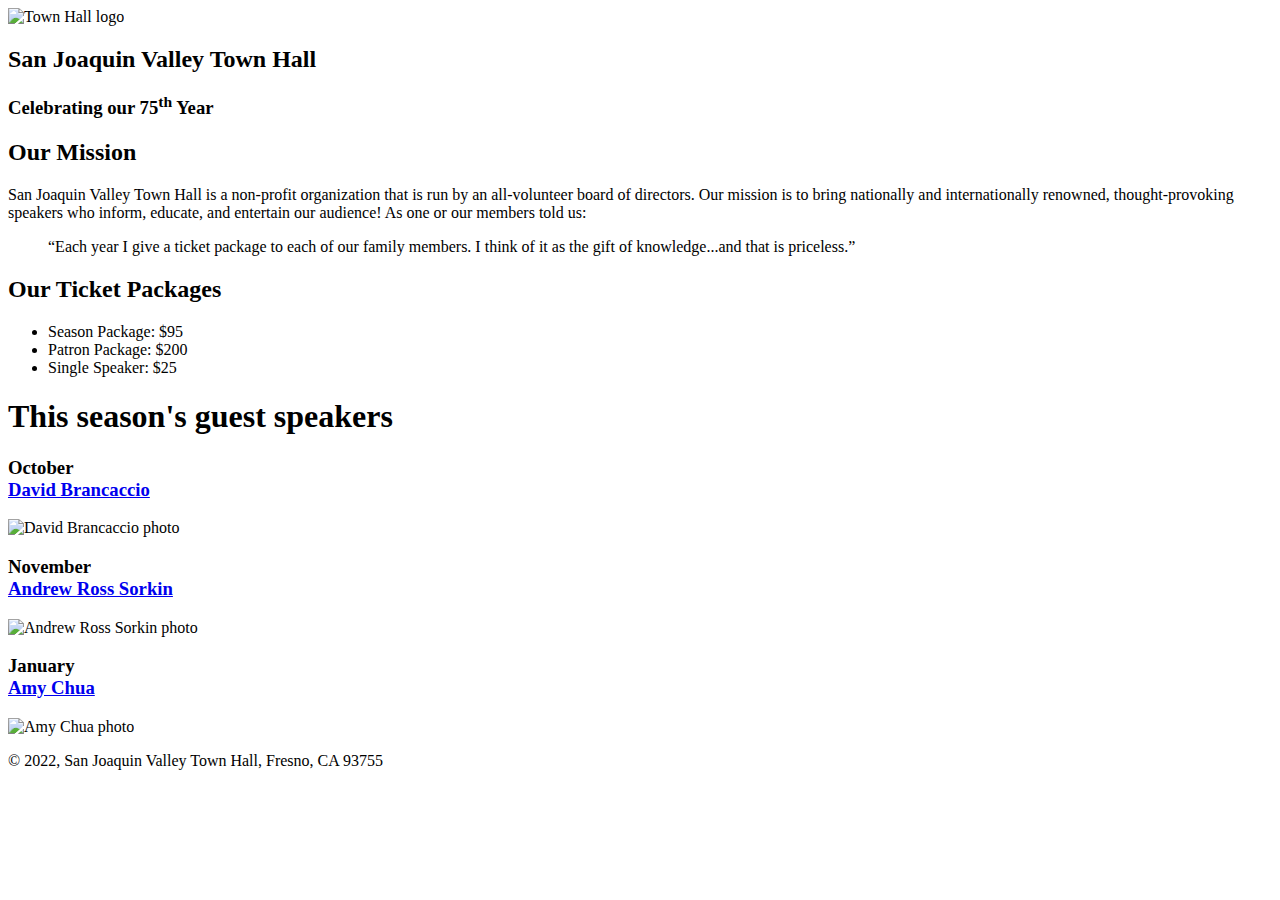
==== index.html @ a122f31a "Create index.html" ====
<!DOCTYPE html>
<html lang="en">

<head>
	<meta charset="utf-8">
	<title>San Joaquin Valley Town Hall</title>
	<link rel="shortcut icon" href="images/favicon.ico">
</head>

<body>
	<header>
		<img src="images/town_hall_logo.gif" alt="Town Hall logo" height="80">
		<h2>San Joaquin Valley Town Hall</h2>
		<h3>Celebrating our 75<sup>th</sup> Year</h3>
	</header>
	<main>
		<h2>Our Mission</h2>
		<p>San Joaquin Valley Town Hall is a non-profit organization that is run by an 
			all-volunteer board of directors. Our mission is to bring nationally and 
			internationally renowned, thought-provoking speakers who inform, educate, 
			and entertain our audience! As one or our members told us:</p>
		<blockquote>&ldquo;Each year I give a ticket package to each of our family members. 
			I think of it as the gift of knowledge...and that is priceless.&rdquo;</blockquote>

		<h2>Our Ticket Packages</h2>
		<ul>
			<li>Season Package: $95</li>
			<li>Patron Package: $200</li>
			<li>Single Speaker: $25</li>
		</ul>

		<h1>This season's guest speakers</h1>
		<h3>October<br><a href="speakers/brancaccio.html">David Brancaccio</a></h3>
		<img src="images/brancaccio75.jpg" alt="David Brancaccio photo">
		<h3>November<br><a href="speakers/sorkin.html">Andrew Ross Sorkin</a></h3>
		<img src="images/sorkin75.jpg" alt="Andrew Ross Sorkin photo">
		<h3>January<br><a href="speakers/chua.html">Amy Chua</a></h3>
		<img src="images/chua75.jpg" alt="Amy Chua photo">
	</main>
	<footer>
		<p>&copy; 2022, San Joaquin Valley Town Hall, Fresno, CA 93755</p>
	</footer>
</body>
</html>
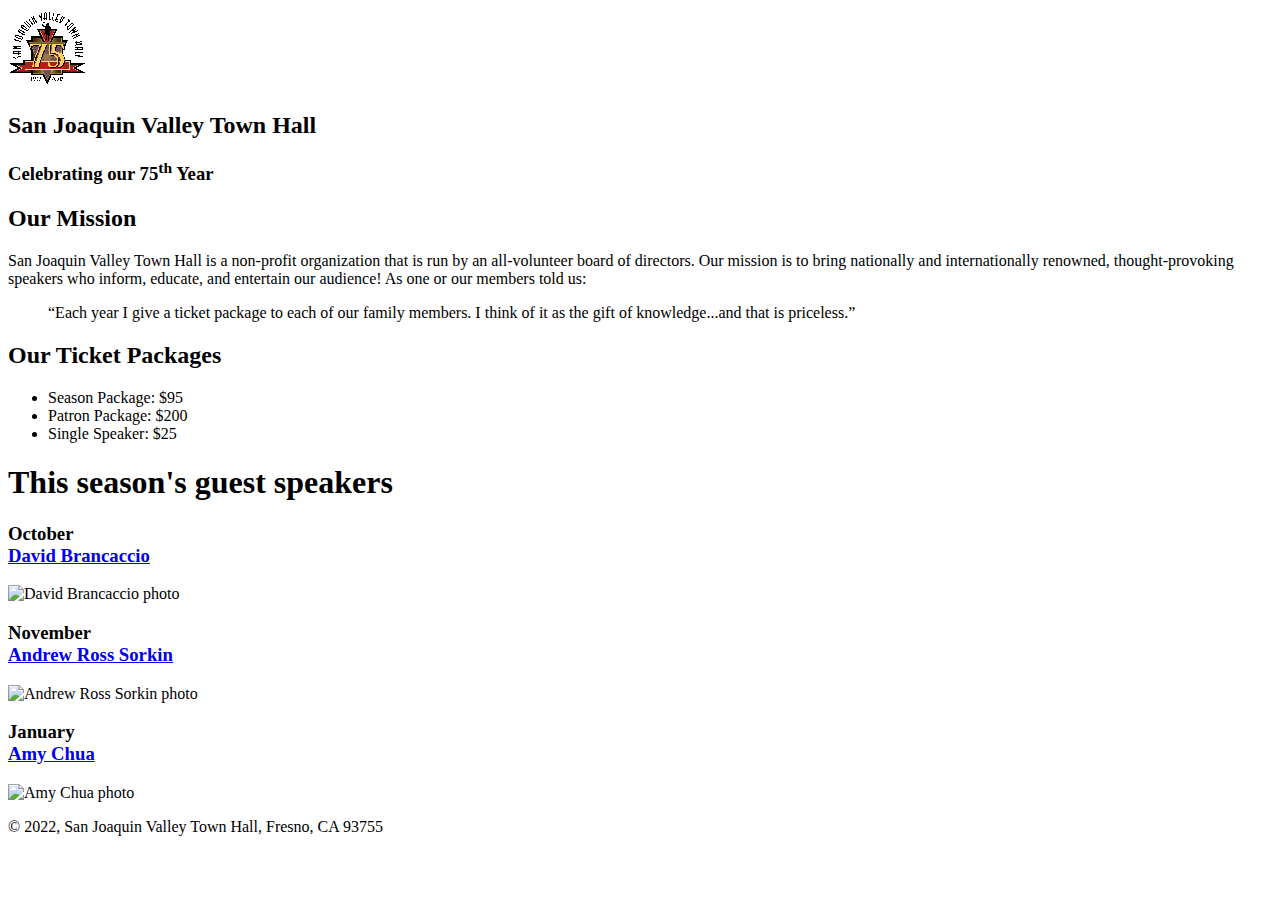
==== commit 1a18b9ab: "Update index.html" ====
--- a/index.html
+++ b/index.html
@@ -9,7 +9,7 @@
 
 <body>
 	<header>
-		<img src="images/town_hall_logo.gif" alt="Town Hall logo" height="80">
+		<img src="A06/images/town_hall_logo.gif" alt="Town Hall logo" height="80">
 		<h2>San Joaquin Valley Town Hall</h2>
 		<h3>Celebrating our 75<sup>th</sup> Year</h3>
 	</header>
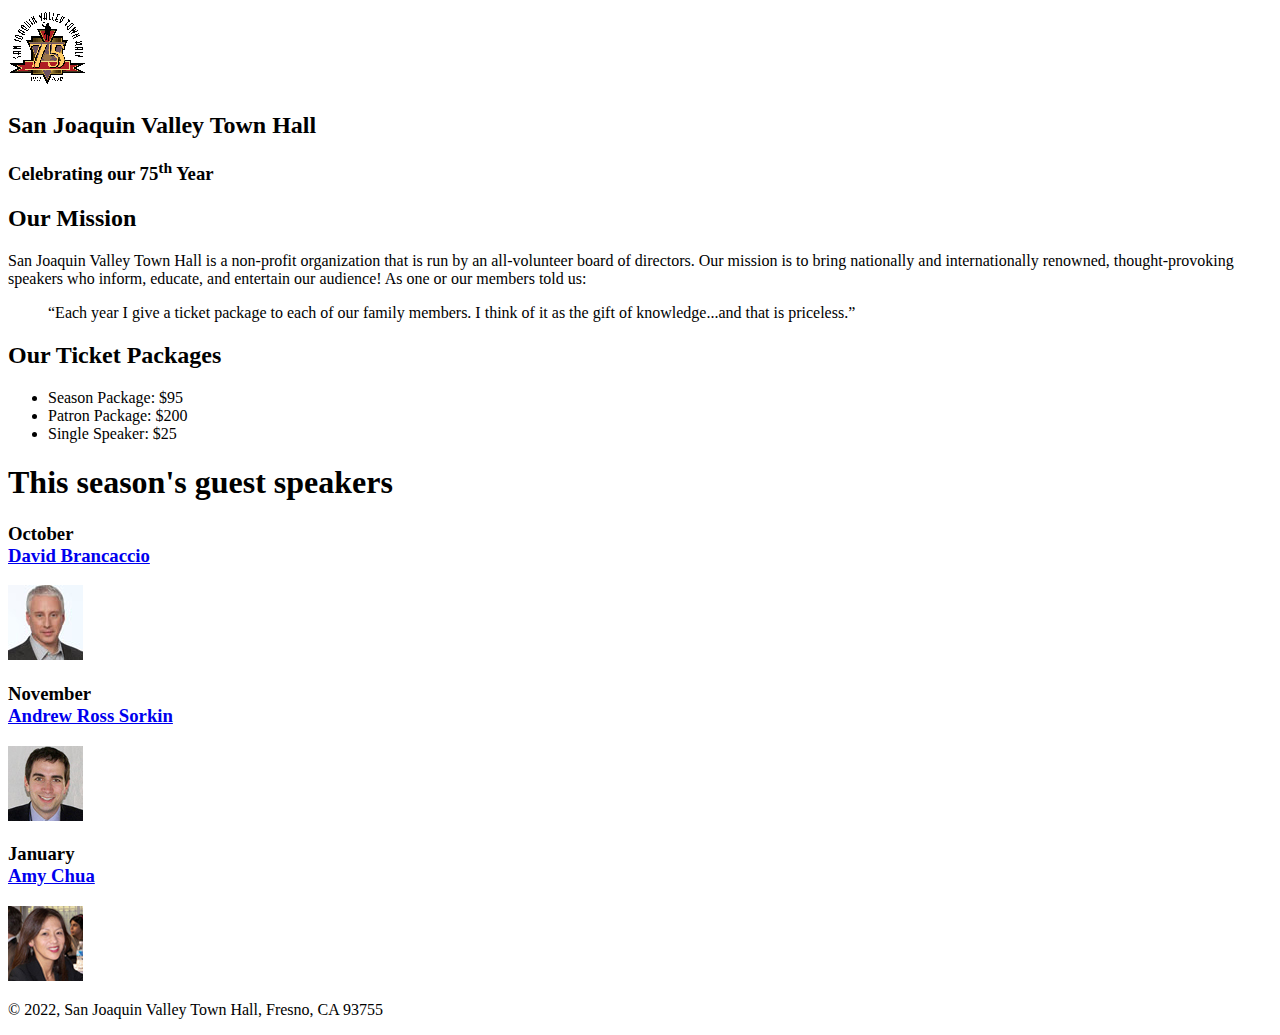
==== commit cfe11256: "Update index.html" ====
--- a/index.html
+++ b/index.html
@@ -30,12 +30,12 @@
 		</ul>
 
 		<h1>This season's guest speakers</h1>
-		<h3>October<br><a href="speakers/brancaccio.html">David Brancaccio</a></h3>
-		<img src="images/brancaccio75.jpg" alt="David Brancaccio photo">
-		<h3>November<br><a href="speakers/sorkin.html">Andrew Ross Sorkin</a></h3>
-		<img src="images/sorkin75.jpg" alt="Andrew Ross Sorkin photo">
-		<h3>January<br><a href="speakers/chua.html">Amy Chua</a></h3>
-		<img src="images/chua75.jpg" alt="Amy Chua photo">
+		<h3>October<br><a href="A06/speakers/brancaccio.html">David Brancaccio</a></h3>
+		<img src="A06/images/brancaccio75.jpg" alt="David Brancaccio photo">
+		<h3>November<br><a href="A06/speakers/sorkin.html">Andrew Ross Sorkin</a></h3>
+		<img src="A06/images/sorkin75.jpg" alt="Andrew Ross Sorkin photo">
+		<h3>January<br><a href="A06/speakers/chua.html">Amy Chua</a></h3>
+		<img src="A06/images/chua75.jpg" alt="Amy Chua photo">
 	</main>
 	<footer>
 		<p>&copy; 2022, San Joaquin Valley Town Hall, Fresno, CA 93755</p>
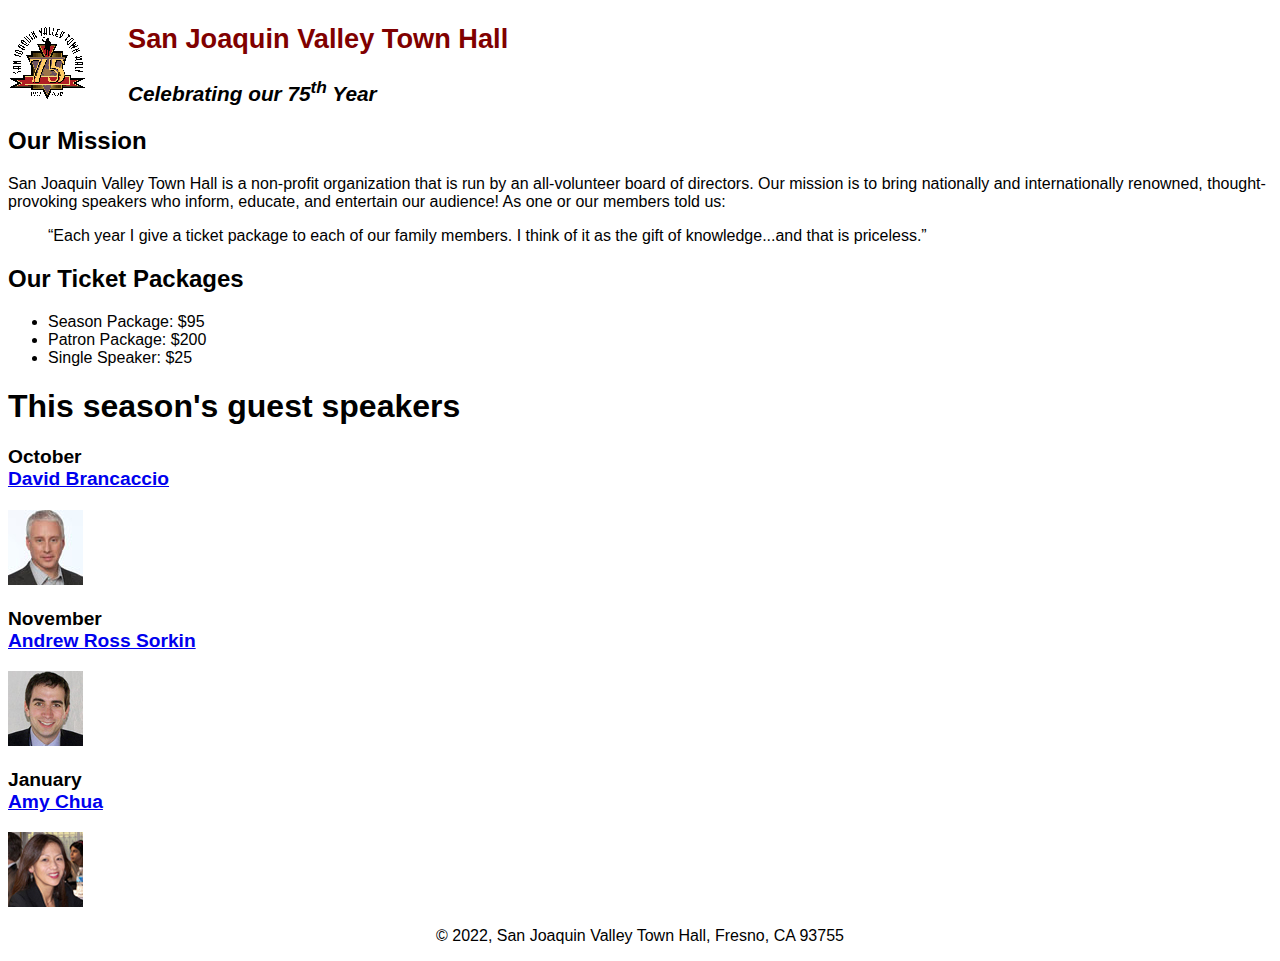
==== commit ad0c8789: "Update index.html" ====
--- a/index.html
+++ b/index.html
@@ -5,6 +5,8 @@
 	<meta charset="utf-8">
 	<title>San Joaquin Valley Town Hall</title>
 	<link rel="shortcut icon" href="images/favicon.ico">
+	<link rel="stylesheet" href="A06/styles/c4_main.css">
+
 </head>
 
 <body>
--- a/A06/styles/c4_main.css
+++ b/A06/styles/c4_main.css
@@ -0,0 +1,59 @@
+body {
+    font-family: Arial, sans-serif;
+    font-size: 16px;
+}
+
+header img {
+    float: left;
+    margin-right: 10px;
+}
+
+main::after {
+    content: "";
+    display: block;
+    clear: both;
+}
+
+main h2 {
+    font-size: 1.5em;
+}
+
+main h3 {
+    font-size: 1.2em;
+}
+
+header h2 {
+    font-size: 170%;
+    color: #800000;
+    text-indent: 30px;
+}
+
+header h3 {
+    font-size: 130%;
+    font-style: italic;
+    text-indent: 30px;
+}
+
+a:hover, a:focus {
+    font-style: italic;
+}
+
+footer p {
+    text-align: center;
+}
+
+.shadow {
+    text-shadow: 2px 2px #800000;
+}
+
+:root {
+    --global-color-1: #800000;
+}
+
+header h2 {
+    color: var(--global-color-1);
+}
+
+.shadow {
+    text-shadow: 2px 2px var(--global-color-1);
+}
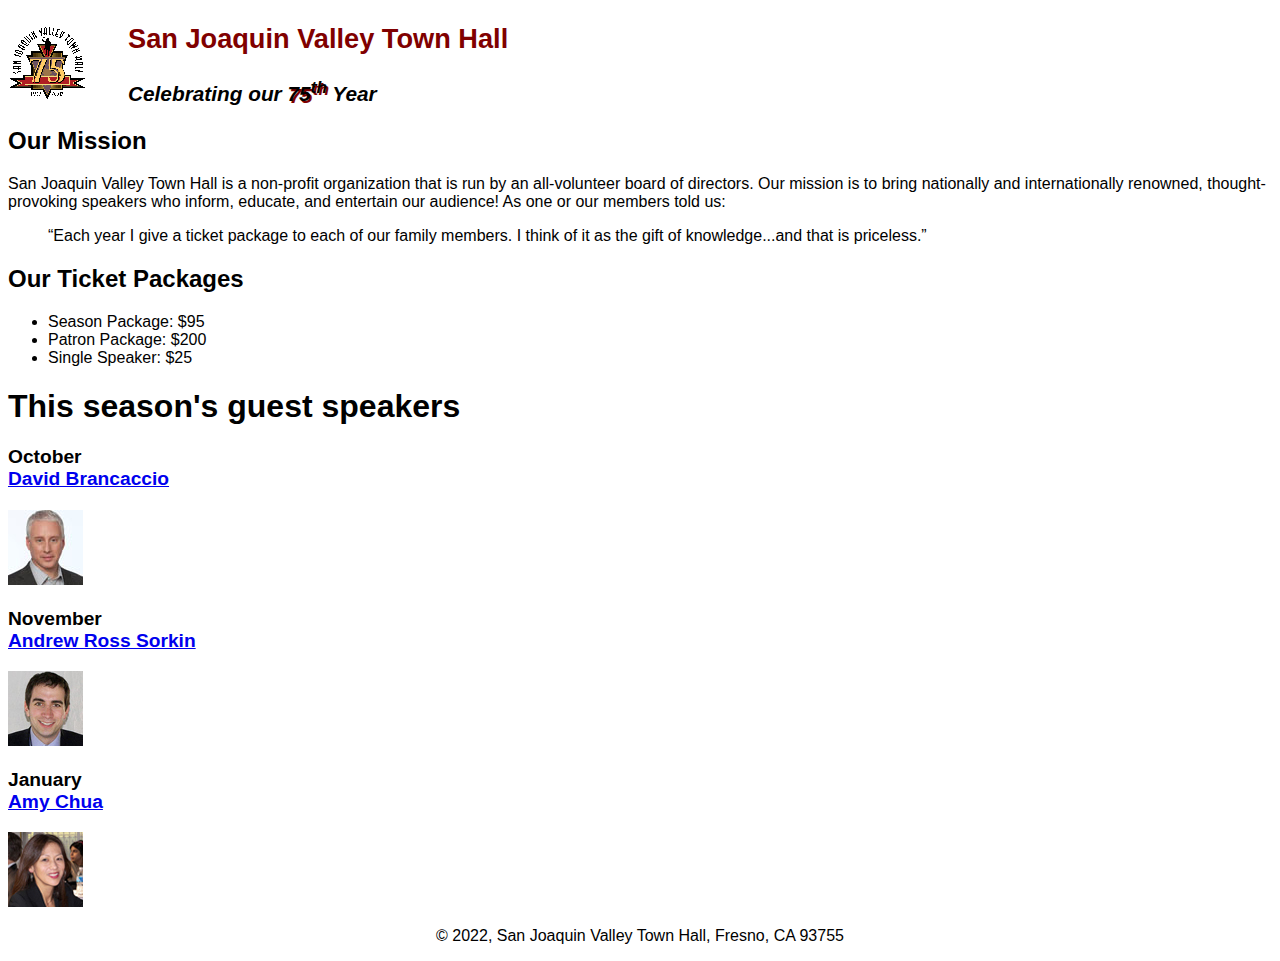
==== commit 6bf7e1cd: "Update index.html" ====
--- a/index.html
+++ b/index.html
@@ -13,7 +13,7 @@
 	<header>
 		<img src="A06/images/town_hall_logo.gif" alt="Town Hall logo" height="80">
 		<h2>San Joaquin Valley Town Hall</h2>
-		<h3>Celebrating our 75<sup>th</sup> Year</h3>
+		<h3>Celebrating our <em class="shadow">75<sup>th</sup></em> Year</h3>
 	</header>
 	<main>
 		<h2>Our Mission</h2>
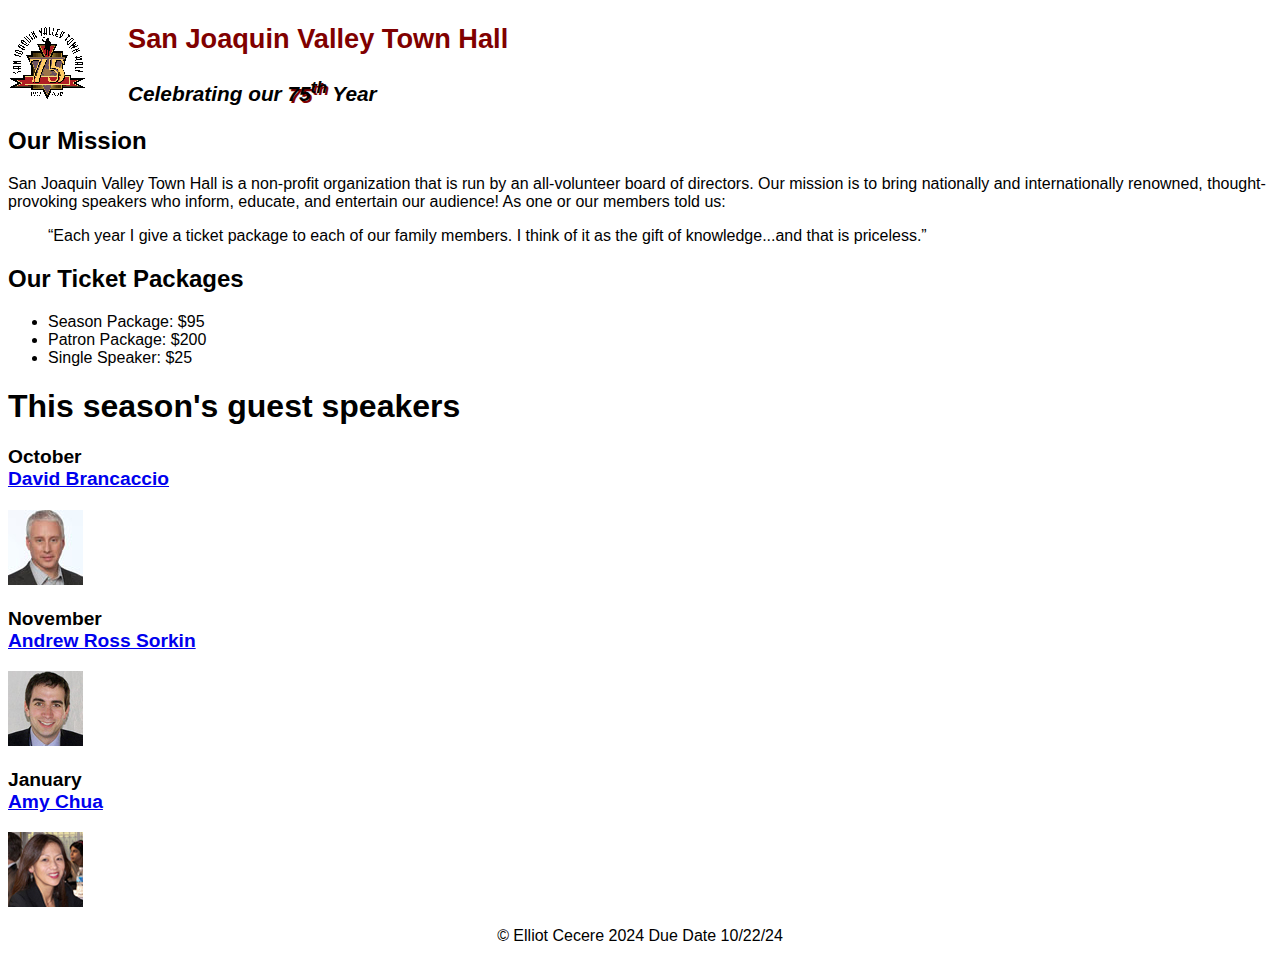
==== commit 4909ca9d: "Update index.html" ====
--- a/index.html
+++ b/index.html
@@ -40,7 +40,7 @@
 		<img src="A06/images/chua75.jpg" alt="Amy Chua photo">
 	</main>
 	<footer>
-		<p>&copy; 2022, San Joaquin Valley Town Hall, Fresno, CA 93755</p>
+		<p>&copy; Elliot Cecere 2024 Due Date 10/22/24</p>
 	</footer>
 </body>
 </html>
